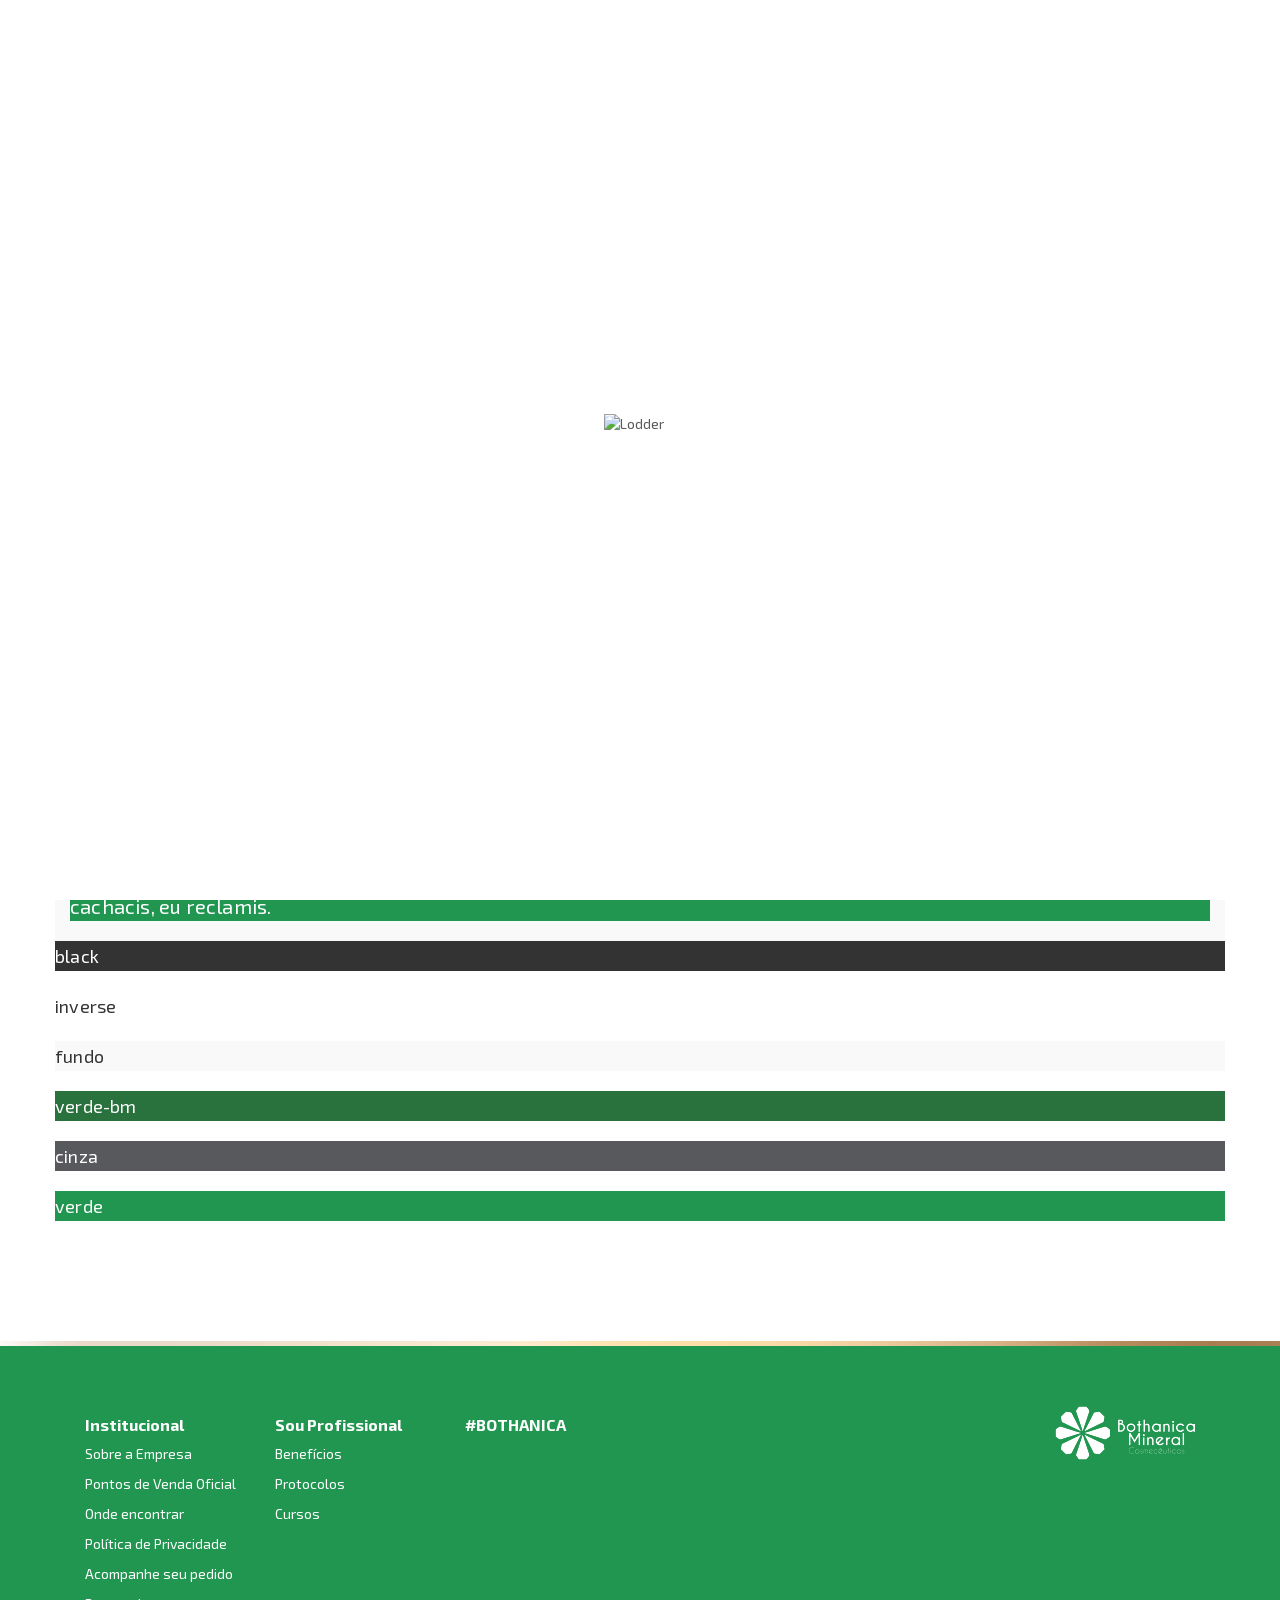
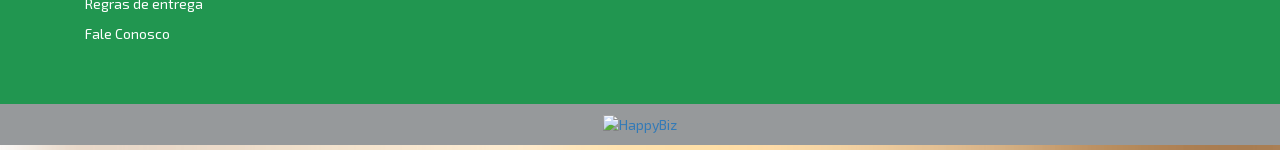
==== public/style-guide.html @ 7c01144f "alterações cientifico" ====
<!DOCTYPE html>
<html lang="pt">
  <head>
    <meta charset="UTF-8">
    <meta http-equiv="X-UA-Compatible" content="ie=edge">
    <meta name="viewport" content="width=device-width, initial-scale=1.0">
    <meta property="og:title" content="LEORT® É VIDA!">
    <meta property="og:description" content="Atua como um potente anti-inflamatório, antioxidante e varredor de radicais livres, toxinas e metais pesados, eliminando o ranço celular acumulado.">
    <meta property="og:image" content="http://leort.happybiz.com.br/img/leort-profissional.png">
    <meta property="twitter:title" content="LEORT® É VIDA!">
    <meta property="twitter:description" content="Atua como um potente anti-inflamatório, antioxidante e varredor de radicais livres, toxinas e metais pesados, eliminando o ranço celular acumulado.">
    <meta name="description" content="">
    <link rel="shortcut icon" href="https://s3-sa-east-1.amazonaws.com/happybiz-web/BOTHANICA+MINERAL/Icon/Icon+76.ico" type="image/x-icon">
    <link rel="apple-touch-icon" size="57x57" href="https://s3-sa-east-1.amazonaws.com/happybiz-web/BOTHANICA+MINERAL/Icon/Icon+57.png">
    <link rel="apple-touch-icon" sizes="114x114" href="https://s3-sa-east-1.amazonaws.com/happybiz-web/BOTHANICA+MINERAL/Icon/Icon+114.png">
    <link rel="apple-touch-icon" size="72x72" href="https://s3-sa-east-1.amazonaws.com/happybiz-web/BOTHANICA+MINERAL/Icon/Icon+72.png">
    <link rel="apple-touch-icon" size="120x120" href="https://s3-sa-east-1.amazonaws.com/happybiz-web/BOTHANICA+MINERAL/Icon/Icon+120.png">
    <link rel="apple-touch-icon" size="76x76" href="https://s3-sa-east-1.amazonaws.com/happybiz-web/BOTHANICA+MINERAL/Icon/Icon+76.png">
    <link rel="apple-touch-icon" size="152x152" href="https://s3-sa-east-1.amazonaws.com/happybiz-web/BOTHANICA+MINERAL/Icon/Icon+152.png">
    <title>Leort® é vida</title>
    <link rel="stylesheet" href="https://cdnjs.cloudflare.com/ajax/libs/slick-carousel/1.8.1/slick.min.css">
    <link rel="stylesheet" href="https://cdnjs.cloudflare.com/ajax/libs/slick-carousel/1.8.1/slick-theme.min.css">
    <link rel="stylesheet" href="css/plugins.css">
    <link rel="stylesheet" href="https://cdnjs.cloudflare.com/ajax/libs/slick-carousel/1.8.1/slick.min.css">
    <link rel="stylesheet" href="https://cdnjs.cloudflare.com/ajax/libs/slick-carousel/1.8.1/slick-theme.min.css">
    <link rel="stylesheet" href="css/style.css">
  </head>
  <body>
    <div id="loader"><img class="loader-img img-responsive" src="https://s3-sa-east-1.amazonaws.com/happybiz-web/BOTHANICA+MINERAL/Icon/Icon+72.png" alt="Lodder"></div>
    <div class="ir-topo" id="ir-topo" style="display:none;"><a class="goesTo" id="ir-topos" href="#c-banner"><img class="seta" src="https://s3-sa-east-1.amazonaws.com/happybiz-web/BOTHANICA+MINERAL/site/seta.png" alt=""></a></div>
    <!-- menu-nobile-->
    <div class="menu-mob-flutuante img-back-leort" id="menu-mob-flutuante" style="display:none; background-image:url(img/background-leort.png);">
      <ul class="display-menu-mob">
        <li> <a class="link-topo goesTo" href="#leort">LEORT®</a></li>
        <li> <a class="link-topo goesTo" href="#acoes">Ações</a></li>
        <li> <a class="link-topo goesTo" href="#depoimentos">depoimentos</a></li>
      </ul>
      <div class="fechar-menu"><img src="img/fechar.png" alt="Botão Fechar"></div>
    </div>
    <!-- Header navegação-->
    <header id="topo">
      <div class="container">
        <div class="row">
          <div class="logo-leort col-xs-6 col-xs-push-3 col-md-2 col-md-push-0"><a href="https://www.bothanicamineral.com.br/" target="_blank"><img src="img/logo-topo.png" alt="Logo Bothanica Mineral"></a></div>
          <div class="menu-leort col-xs-3 col-xs-pull-6 col-md-8 col-md-pull-0">
            <!-- Navegação para desk-->
            <nav class="visible-md visible-lg">
              <ul class="display-menu">
                <li> <a class="link-topo" href="https://www.bothanicamineral.com.br/">bothanica mineral®</a></li>
                <li> <a class="link-topo goesTo" href="#leort">LEORT®</a></li>
                <li> <a class="link-topo goesTo" href="#acoes">Ações</a></li>
                <li> <a class="link-topo goesTo" href="#depoimentos">depoimentos</a></li>
              </ul>
            </nav>
            <!-- Navegação para mob-->
            <nav class="visible-xs visible-sm">
              <div class="menu-mob"><span class="icon-bar"></span><span class="icon-bar"> </span><span class="icon-bar">                  </span></div>
            </nav>
          </div>
          <div class="rede-sociais col-xs-3 col-md-2"><a href="https://www.facebook.com/Bothanicamineral/" target="_blank"><img class="rede-sociais-face" src="img/icon-face.png" alt="Facebook"></a><a href="https://www.instagram.com/bothanicamineral/?hl=pt" target="_blank"><img class="rede-sociais-insta" src="img/icon-insta.png" alt="Facebook"></a></div>
        </div>
      </div>
      <div class="line-gold" id="menu-topo">
        <canvas class="absolute" id="brilho"></canvas>
      </div>
    </header>
    <section class="section" id="cursos">
      <div class="container">
        <div class="row">
          <div class="col-sm-12 bg-fundo">
            <h1 class="text-verde-bm bold">Mussum Ipsum</h1>
            <h2 class="text-cinza">Mussum Ipsum</h2>
            <h3 class="text-cinza">Mussum Ipsum</h3>
            <h4 class="text-cinza">Mussum Ipsum</h4>
            <h5 class="text-cinza">Mussum Ipsum</h5>
            <h6 class="text-cinza">Mussum Ipsum</h6>
            <p class="text-cinza font-extra-small">
              Mussum Ipsum, cacilds vidis litro abertis. Quem num gosta di mim que vai caçá sua turmis! Cevadis im ampola pa arma uma pindureta. Posuere libero varius. Nullam a nisl ut ante blandit hendrerit. Aenean sit amet nisi. Per aumento de cachacis, eu reclamis.</p>
            <p class="text-cinza font-small">
              Mussum Ipsum, cacilds vidis litro abertis. Quem num gosta di mim que vai caçá sua turmis! Cevadis im ampola pa arma uma pindureta. Posuere libero varius. Nullam a nisl ut ante blandit hendrerit. Aenean sit amet nisi. Per aumento de cachacis, eu reclamis.</p>
            <p class="text-cinza font-medium">
              Mussum Ipsum, cacilds vidis litro abertis. Quem num gosta di mim que vai caçá sua turmis! Cevadis im ampola pa arma uma pindureta. Posuere libero varius. Nullam a nisl ut ante blandit hendrerit. Aenean sit amet nisi. Per aumento de cachacis, eu reclamis.</p>
            <p class="text-cinza font-large">
              Mussum Ipsum, cacilds vidis litro abertis. Quem num gosta di mim que vai caçá sua turmis! Cevadis im ampola pa arma uma pindureta. Posuere libero varius. Nullam a nisl ut ante blandit hendrerit. Aenean sit amet nisi. Per aumento de cachacis, eu reclamis.</p>
            <p class="text-inverse font-extra-large bg-verde">
              Mussum Ipsum, cacilds vidis litro abertis. Quem num gosta di mim que vai caçá sua turmis! Cevadis im ampola pa arma uma pindureta. Posuere libero varius. Nullam a nisl ut ante blandit hendrerit. Aenean sit amet nisi. Per aumento de cachacis, eu reclamis.</p>
          </div>
          <div class="display-flex">
            <div class="flex-item bg-black">
              <p class="text-inverse">black</p>
            </div>
            <div class="flex-item bg-inverse">
              <p class="text-black">inverse</p>
            </div>
            <div class="flex-item bg-fundo">
              <p class="text-black">fundo</p>
            </div>
            <div class="flex-item bg-verde-bm">
              <p class="text-inverse">verde-bm</p>
            </div>
            <div class="flex-item bg-cinza">
              <p class="text-inverse">cinza</p>
            </div>
            <div class="flex-item bg-verde">
              <p class="text-inverse">verde</p>
            </div>
          </div>
        </div>
      </div>
    </section>
    <div class="line-gold grande">  </div>
    <footer class="bg-verde">
      <div class="container">
        <div class="col-sm-2">
          <h5 class="bold">Institucional</h5>
          <ul class="footer-texto">
            <li> <a href="http://www.bothanicamineral.com.br/sobre-a-empresa" target="_blank">Sobre a Empresa</a></li>
            <li> <a href="http://www.bothanicamineral.com.br/pontosdevendaoficial" target="_blank">Pontos de Venda Oficial</a></li>
            <li> <a href="http://www.bothanicamineral.com.br/onde-encontrar" target="_blank">Onde encontrar</a></li>
            <li> <a href="http://www.bothanicamineral.com.br/politica-privacidade" target="_blank">Política de Privacidade</a></li>
            <li> <a href="https://www.bothanicamineral.com.br/customer/account/login/" target="_blank">Acompanhe seu pedido</a></li>
            <li> <a href="http://www.bothanicamineral.com.br/regras-de-entrega" target="_blank">Regras de entrega</a></li>
            <li> <a href="http://www.bothanicamineral.com.br/atendimento-cliente" target="_blank">Fale Conosco</a></li>
          </ul>
        </div>
        <div class="col-sm-2">
          <h5 class="bold">Sou Profissional</h5>
          <ul class="footer-texto">
            <li> <a href="http://www.bothanicamineral.com.br/beneficios" target="_blank">Benefícios</a></li>
            <li> <a href="http://www.bothanicamineral.com.br/protocolos" target="_blank">Protocolos</a></li>
            <li> <a href="http://www.bothanicamineral.com.br/cursos-bothanica-mineral" target="_blank">Cursos</a></li>
          </ul>
        </div>
        <div class="col-sm-4">
          <h5 class="bold">#BOTHANICA</h5><script src="//lightwidget.com/widgets/lightwidget.js"></script><iframe src="//lightwidget.com/widgets/5713f93d83275f119d58bc5dec0b1cd0.html" scrolling="no" allowtransparency="true" class="lightwidget-widget" style="width: 100%; border: 0; overflow: hidden;"></iframe>
        </div>
        <div class="col-sm-4">
          <div class="footer-texto logo-footer"><a href="https://www.bothanicamineral.com.br/" target="_blank"><img src="img/logo-rodape.png" alt="" srcset=""></a></div>
        </div>
      </div>
      <div class="container-fluid logo-biz"><a href="http://www.happybiz.com.br/" target="_blank"><img class="logo-biz-img" src="https://s3-sa-east-1.amazonaws.com/happybiz-web/BOTHANICA+MINERAL/site/logo-biz.png" alt="HappyBiz"></a></div>
    </footer>
    <div class="line-gold grande">                      </div>
    <script src="https://ajax.googleapis.com/ajax/libs/jquery/1.12.4/jquery.min.js"></script>
    <script src="https://maxcdn.bootstrapcdn.com/bootstrap/3.3.7/js/bootstrap.min.js"></script>
    <script src="https://cdnjs.cloudflare.com/ajax/libs/slick-carousel/1.8.1/slick.min.js" type="text/javascript"></script>
    <script src="https://cdnjs.cloudflare.com/ajax/libs/slick-carousel/1.8.1/slick.min.js" type="text/javascript"></script>
    <script src="js/app.js"></script>
  </body>
</html>
---- public/css/style.css ----
@font-face {
  font-family: 'Exo 2';
  src: url("fonts/Exo2-Medium.woff2") format('woff2'), url("fonts/Exo2-Medium.woff") format('woff');
  font-weight: 500;
  font-style: normal;
}
@font-face {
  font-family: 'Exo 2';
  src: url("fonts/Exo2-Bold.woff2") format('woff2'), url("fonts/Exo2-Bold.woff") format('woff');
  font-weight: bold;
  font-style: normal;
}
@font-face {
  font-family: 'Exo 2';
  src: url("fonts/Exo2-Regular.woff2") format('woff2'), url("fonts/Exo2-Regular.woff") format('woff');
  font-weight: normal;
  font-style: normal;
}
*,
body,
h1,
h2,
h3,
h4,
h5,
h6,
html {
  font-family: 'Exo 2', sans-serif;
}
.relative {
  position: relative;
}
.absolute,
.bandeira {
  position: absolute;
}
.z-alto {
  z-index: 2;
}
.padding-zero,
.banners {
  padding: 0;
}
.back-cover,
.bg-imagem-tec,
.back-acoes {
  background-size: cover;
}
.back-contain,
.img-back-leort {
  background-size: contain;
}
.to-right {
  float: right;
}
.text-overflow {
  text-overflow: ellipsis;
  overflow: hidden;
  white-space: nowrap;
}
.display-Flex {
  display: -webkit-box;
  display: -ms-flexbox;
  display: flex;
  width: 100%;
  -webkit-box-pack: justify;
      -ms-flex-pack: justify;
          justify-content: space-between;
  margin-top: 40px;
  -ms-flex-wrap: wrap;
      flex-wrap: wrap;
}
.display-Flex .flex-item {
  padding: 40px;
  text-align: center;
  width: 30%;
}
.borda {
  border: 1px solid #c2c2c2;
  margin-bottom: 20px;
}
.icone-verde {
  margin-top: -100px;
}
@media screen and (max-width: 768px) {
  .display-Flex {
    margin-top: 40px;
  }
  .display-Flex .flex-item {
    width: 100%;
  }
  .display-Flex .flex-item:nth-child(2) {
    margin-top: 100px;
    margin-bottom: 100px;
  }
}
p,
.font-style,
#acoes ul li,
.font-extra-small,
.font-small,
.font-medium,
.font-large,
.font-extra-large {
  letter-spacing: 0.02rem;
  margin-bottom: 2rem;
  font-size: 22px;
  line-height: 30px;
  font-size: 18px;
}
#acoes ul {
  list-style: none;
  padding: 0;
  margin: 0;
}
#acoes ul li {
  margin-bottom: 0;
  padding-left: 4em;
  text-indent: -1.2em;
}
#acoes ul li::before {
  content: "• ";
  font-size: 28px;
  color: #29713d;
}
@media screen and (max-width: 768px) {
  #acoes ul li {
    padding-left: 1em;
  }
}
.uppercase {
  text-transform: uppercase;
}
.light,
footer p {
  font-weight: 100;
}
.bold {
  font-weight: bold;
}
.capitular:first-letter {
  font-size: 30px;
  float: left;
  margin-right: 5px;
  font-weight: bold;
}
h1 {
  font-size: 5.2rem;
}
@media screen and (max-width: 768px) {
  h1 {
    font-size: 4.680000000000001rem;
    text-align: left;
  }
}
@media screen and (max-width: 576px) {
  h1 {
    font-size: 3.64rem;
    text-align: center;
  }
}
h2 {
  font-size: 4.4rem;
}
@media screen and (max-width: 768px) {
  h2 {
    font-size: 3.96rem;
    text-align: left;
  }
}
@media screen and (max-width: 576px) {
  h2 {
    font-size: 3.08rem;
    text-align: center;
  }
}
h3 {
  font-size: 3rem;
}
@media screen and (max-width: 768px) {
  h3 {
    font-size: 2.7rem;
    text-align: left;
  }
}
@media screen and (max-width: 576px) {
  h3 {
    font-size: 2.1rem;
    text-align: center;
  }
}
h4 {
  font-size: 2.5rem;
}
@media screen and (max-width: 768px) {
  h4 {
    font-size: 2.25rem;
    text-align: left;
  }
}
@media screen and (max-width: 576px) {
  h4 {
    font-size: 1.75rem;
    text-align: center;
  }
}
h5 {
  font-size: 1.6rem;
}
@media screen and (max-width: 768px) {
  h5 {
    font-size: 1.44rem;
    text-align: left;
  }
}
@media screen and (max-width: 576px) {
  h5 {
    font-size: 1.12rem;
    text-align: center;
  }
}
h6 {
  font-size: 1.4rem;
}
@media screen and (max-width: 768px) {
  h6 {
    font-size: 1.26rem;
    text-align: left;
  }
}
@media screen and (max-width: 576px) {
  h6 {
    font-size: 0.98rem;
    text-align: center;
  }
}
.font-extra-small {
  font-size: 9px;
}
.font-small {
  font-size: 12px;
}
.font-medium {
  font-size: 18px;
}
.font-large {
  font-size: 25px;
}
.font-extra-large {
  font-size: 20px;
}
.bg-black {
  background-color: #333;
}
.bg-text {
  background-color: 'black';
}
.bg-inverse {
  background-color: #fff;
}
.bg-fundo {
  background-color: #f9f9f9;
}
.bg-verde-bm {
  background-color: #29713d;
}
.bg-cinza {
  background-color: #58595c;
}
.bg-verde {
  background-color: #219650;
}
.bg-light-gray {
  background-color: #f9f9f9;
}
.text-black {
  color: #333;
}
.text-text {
  color: 'black';
}
.text-inverse,
footer {
  color: #fff;
}
.text-fundo {
  color: #f9f9f9;
}
.text-verde-bm {
  color: #29713d;
}
.text-cinza {
  color: #58595c;
}
.text-verde {
  color: #219650;
}
.text-light-gray {
  color: #f9f9f9;
}
body {
  font: 100%;
  font-family: 'Titillium Web', sans-serif;
  color: #58595c;
  overflow-x: hidden;
}
blockquote {
  border-left: 5px solid;
}
.flex {
  display: -webkit-box;
  display: -ms-flexbox;
  display: flex;
  -ms-flex-wrap: wrap;
      flex-wrap: wrap;
}
.flex > * {
  -webkit-box-flex: 1;
      -ms-flex-positive: 1;
          flex-grow: 1;
}
input,
select,
textarea,
input.form-control,
select.form-control,
textarea.form-control {
  border-radius: 0px;
  border: 1px solid transparent;
  color: #333;
  text-align: center;
  background-color: #f8f8f8;
}
input:focus,
select:focus,
textarea:focus,
input.form-control:focus,
select.form-control:focus,
textarea.form-control:focus {
  border: 2px solid;
}
input[disabled],
select[disabled],
textarea[disabled],
input.form-control[disabled],
select.form-control[disabled],
textarea.form-control[disabled] {
  border: 2px solid #a9a9a9;
}
input.is-error,
select.is-error,
textarea.is-error {
  border: 2px solid #de4040;
  color: #333;
}
input.is-valid,
select.is-valid,
textarea.is-valid {
  border: 2px solid;
  color: #333;
}
input[type="file"] {
  border: 0;
}
select,
select.form-control {
/* styling */
  display: inline-block;
  line-height: 1.5em;
  padding: 0.5em 3.5em 0.5em 1em;
/* reset */
  margin: 0;
  box-sizing: border-box;
  -webkit-appearance: none;
  -moz-appearance: none;
}
.input-lg-register {
  font-size: 14px;
  height: 53px;
}
select,
select.form-control {
  background-image: url("http://www.pngmart.com/files/3/Down-Arrow-PNG-Clipart.png");
  background-position: calc(100% - 20px) 1em;
  background-size: 15px;
  background-repeat: no-repeat;
}
select ::-webkit-input-placeholder,
select.form-control ::-webkit-input-placeholder {
/* Chrome/Opera/Safari */
  color: #000;
}
select ::-moz-placeholder,
select.form-control ::-moz-placeholder {
/* Firefox 19+ */
  color: #000;
}
select :-ms-input-placeholder,
select.form-control :-ms-input-placeholder {
/* IE 10+ */
  color: #000;
}
select :-moz-placeholder,
select.form-control :-moz-placeholder {
/* Firefox 18- */
  color: #000;
}
button {
  border-radius: 0;
  border: 0;
}
.btn {
  border-radius: 0px;
  padding: 10px 40px;
}
.btn border 1px solid $colors['oceano'],
.btn color: $colors['oceano'],
.btn background-color:$btn-bg,
.btn transition color 1s,
.btn box-shadow 1s,
.btn:hover {
  background-color: transparent;
  color: ;
  box-shadow: 2px 0px 8px #f9f9f9;
}
.btn:focus {
  background-color: ;
  color: ;
}
.btn:active {
  background-color: transparent;
  color: ;
}
.btn-default {
  background-color: transparent;
  color: ;
  border: 1px solid;
}
.btn-default:hover {
  background-color: transparent;
  color: ;
  border: 1px solid;
}
.btn-danger,
.btn-success,
.btn-warning {
  border-radius: 0px;
  padding: 10px 40px;
  color: ;
}
.btn-danger {
  background-color: #c10500;
}
.btn-danger:hover {
  background-color: #cc0500;
}
.btn-success {
  background-color: #5cb85c;
}
.btn-success:hover {
  background-color: #3e8e3e;
}
.btn-warning {
  background-color: #f0ad4e;
}
.btn-warning:hover {
  background-color: #bc7510;
}
.pd-20 {
  padding: 20px;
}
@media screen and (max-width: 768px) {
  .pd-20 {
    padding: 10px;
  }
}
@media screen and (max-width: 576px) {
  .pd-20 {
    padding: 6px;
  }
}
.pd-40 {
  padding: 40px;
}
@media screen and (max-width: 768px) {
  .pd-40 {
    padding: 20px;
  }
}
@media screen and (max-width: 576px) {
  .pd-40 {
    padding: 13px;
  }
}
.pd-60 {
  padding: 60px;
}
@media screen and (max-width: 768px) {
  .pd-60 {
    padding: 30px;
  }
}
@media screen and (max-width: 576px) {
  .pd-60 {
    padding: 20px;
  }
}
.pd-80 {
  padding: 80px;
}
@media screen and (max-width: 768px) {
  .pd-80 {
    padding: 40px;
  }
}
@media screen and (max-width: 576px) {
  .pd-80 {
    padding: 26px;
  }
}
.pd-20-top {
  padding-top: 20px;
}
@media screen and (max-width: 768px) {
  .pd-20-top {
    padding-top: 10px;
  }
}
@media screen and (max-width: 576px) {
  .pd-20-top {
    padding-top: 6px;
  }
}
.pd-40-top {
  padding-top: 40px;
}
@media screen and (max-width: 768px) {
  .pd-40-top {
    padding-top: 20px;
  }
}
@media screen and (max-width: 576px) {
  .pd-40-top {
    padding-top: 13px;
  }
}
.pd-60-top {
  padding-top: 60px;
}
@media screen and (max-width: 768px) {
  .pd-60-top {
    padding-top: 30px;
  }
}
@media screen and (max-width: 576px) {
  .pd-60-top {
    padding-top: 20px;
  }
}
.pd-80-top {
  padding-top: 80px;
}
@media screen and (max-width: 768px) {
  .pd-80-top {
    padding-top: 40px;
  }
}
@media screen and (max-width: 576px) {
  .pd-80-top {
    padding-top: 26px;
  }
}
.pd-20-bottom {
  padding-bottom: 20px;
}
@media screen and (max-width: 768px) {
  .pd-20-bottom {
    padding-bottom: 10px;
  }
}
@media screen and (max-width: 576px) {
  .pd-20-bottom {
    padding-bottom: 6px;
  }
}
.pd-40-bottom {
  padding-bottom: 40px;
}
@media screen and (max-width: 768px) {
  .pd-40-bottom {
    padding-bottom: 20px;
  }
}
@media screen and (max-width: 576px) {
  .pd-40-bottom {
    padding-bottom: 13px;
  }
}
.pd-60-bottom {
  padding-bottom: 60px;
}
@media screen and (max-width: 768px) {
  .pd-60-bottom {
    padding-bottom: 30px;
  }
}
@media screen and (max-width: 576px) {
  .pd-60-bottom {
    padding-bottom: 20px;
  }
}
.pd-80-bottom {
  padding-bottom: 80px;
}
@media screen and (max-width: 768px) {
  .pd-80-bottom {
    padding-bottom: 40px;
  }
}
@media screen and (max-width: 576px) {
  .pd-80-bottom {
    padding-bottom: 26px;
  }
}
.pd-20-right {
  padding-right: 20px;
}
@media screen and (max-width: 768px) {
  .pd-20-right {
    padding-right: 10px;
  }
}
@media screen and (max-width: 576px) {
  .pd-20-right {
    padding-right: 6px;
  }
}
.pd-40-right {
  padding-right: 40px;
}
@media screen and (max-width: 768px) {
  .pd-40-right {
    padding-right: 20px;
  }
}
@media screen and (max-width: 576px) {
  .pd-40-right {
    padding-right: 13px;
  }
}
.pd-60-right {
  padding-right: 60px;
}
@media screen and (max-width: 768px) {
  .pd-60-right {
    padding-right: 30px;
  }
}
@media screen and (max-width: 576px) {
  .pd-60-right {
    padding-right: 20px;
  }
}
.pd-80-right {
  padding-right: 80px;
}
@media screen and (max-width: 768px) {
  .pd-80-right {
    padding-right: 40px;
  }
}
@media screen and (max-width: 576px) {
  .pd-80-right {
    padding-right: 26px;
  }
}
.pd-20-left {
  padding-left: 20px;
}
@media screen and (max-width: 768px) {
  .pd-20-left {
    padding-left: 10px;
  }
}
@media screen and (max-width: 576px) {
  .pd-20-left {
    padding-left: 6px;
  }
}
.pd-40-left {
  padding-left: 40px;
}
@media screen and (max-width: 768px) {
  .pd-40-left {
    padding-left: 20px;
  }
}
@media screen and (max-width: 576px) {
  .pd-40-left {
    padding-left: 13px;
  }
}
.pd-60-left {
  padding-left: 60px;
}
@media screen and (max-width: 768px) {
  .pd-60-left {
    padding-left: 30px;
  }
}
@media screen and (max-width: 576px) {
  .pd-60-left {
    padding-left: 20px;
  }
}
.pd-80-left {
  padding-left: 80px;
}
@media screen and (max-width: 768px) {
  .pd-80-left {
    padding-left: 40px;
  }
}
@media screen and (max-width: 576px) {
  .pd-80-left {
    padding-left: 26px;
  }
}
.mg-20 {
  margin: 20px;
}
@media screen and (max-width: 728px) {
  .mg-20 {
    margin: 10px;
  }
}
.mg-40 {
  margin: 40px;
}
@media screen and (max-width: 728px) {
  .mg-40 {
    margin: 20px;
  }
}
.mg-60 {
  margin: 60px;
}
@media screen and (max-width: 728px) {
  .mg-60 {
    margin: 30px;
  }
}
.mg-80 {
  margin: 80px;
}
@media screen and (max-width: 728px) {
  .mg-80 {
    margin: 40px;
  }
}
.mg-20-top {
  margin-top: 20px;
}
@media screen and (max-width: 768px) {
  .mg-20-top {
    margin-top: 10px;
  }
}
@media screen and (max-width: 576px) {
  .mg-20-top {
    margin-top: 6px;
  }
}
.mg-40-top {
  margin-top: 40px;
}
@media screen and (max-width: 768px) {
  .mg-40-top {
    margin-top: 20px;
  }
}
@media screen and (max-width: 576px) {
  .mg-40-top {
    margin-top: 13px;
  }
}
.mg-60-top {
  margin-top: 60px;
}
@media screen and (max-width: 768px) {
  .mg-60-top {
    margin-top: 30px;
  }
}
@media screen and (max-width: 576px) {
  .mg-60-top {
    margin-top: 20px;
  }
}
.mg-80-top {
  margin-top: 80px;
}
@media screen and (max-width: 768px) {
  .mg-80-top {
    margin-top: 40px;
  }
}
@media screen and (max-width: 576px) {
  .mg-80-top {
    margin-top: 26px;
  }
}
.mg-20-bottom {
  margin-bottom: 20px;
}
@media screen and (max-width: 768px) {
  .mg-20-bottom {
    margin-bottom: 10px;
  }
}
@media screen and (max-width: 576px) {
  .mg-20-bottom {
    margin-bottom: 6px;
  }
}
.mg-40-bottom {
  margin-bottom: 40px;
}
@media screen and (max-width: 768px) {
  .mg-40-bottom {
    margin-bottom: 20px;
  }
}
@media screen and (max-width: 576px) {
  .mg-40-bottom {
    margin-bottom: 13px;
  }
}
.mg-60-bottom {
  margin-bottom: 60px;
}
@media screen and (max-width: 768px) {
  .mg-60-bottom {
    margin-bottom: 30px;
  }
}
@media screen and (max-width: 576px) {
  .mg-60-bottom {
    margin-bottom: 20px;
  }
}
.mg-80-bottom {
  margin-bottom: 80px;
}
@media screen and (max-width: 768px) {
  .mg-80-bottom {
    margin-bottom: 40px;
  }
}
@media screen and (max-width: 576px) {
  .mg-80-bottom {
    margin-bottom: 26px;
  }
}
.mg-20-right {
  margin-right: 20px;
}
@media screen and (max-width: 768px) {
  .mg-20-right {
    margin-right: 10px;
  }
}
@media screen and (max-width: 576px) {
  .mg-20-right {
    margin-right: 6px;
  }
}
.mg-40-right {
  margin-right: 40px;
}
@media screen and (max-width: 768px) {
  .mg-40-right {
    margin-right: 20px;
  }
}
@media screen and (max-width: 576px) {
  .mg-40-right {
    margin-right: 13px;
  }
}
.mg-60-right {
  margin-right: 60px;
}
@media screen and (max-width: 768px) {
  .mg-60-right {
    margin-right: 30px;
  }
}
@media screen and (max-width: 576px) {
  .mg-60-right {
    margin-right: 20px;
  }
}
.mg-80-right {
  margin-right: 80px;
}
@media screen and (max-width: 768px) {
  .mg-80-right {
    margin-right: 40px;
  }
}
@media screen and (max-width: 576px) {
  .mg-80-right {
    margin-right: 26px;
  }
}
.mg-20-left {
  margin-left: 20px;
}
@media screen and (max-width: 768px) {
  .mg-20-left {
    margin-left: 10px;
  }
}
@media screen and (max-width: 576px) {
  .mg-20-left {
    margin-left: 6px;
  }
}
.mg-40-left {
  margin-left: 40px;
}
@media screen and (max-width: 768px) {
  .mg-40-left {
    margin-left: 20px;
  }
}
@media screen and (max-width: 576px) {
  .mg-40-left {
    margin-left: 13px;
  }
}
.mg-60-left {
  margin-left: 60px;
}
@media screen and (max-width: 768px) {
  .mg-60-left {
    margin-left: 30px;
  }
}
@media screen and (max-width: 576px) {
  .mg-60-left {
    margin-left: 20px;
  }
}
.mg-80-left {
  margin-left: 80px;
}
@media screen and (max-width: 768px) {
  .mg-80-left {
    margin-left: 40px;
  }
}
@media screen and (max-width: 576px) {
  .mg-80-left {
    margin-left: 26px;
  }
}
header {
  height: auto;
  background-image: url("../img/back-topo.jpg");
  background-repeat: repeat-x;
  padding-top: 30px;
}
header .container {
  padding-bottom: 30px;
}
header .rede-sociais {
  text-align: left;
}
.logo-leort {
  text-align: left;
}
.logo-container {
  padding: 15px 0;
}
.rede-sociais-face {
  padding-right: 10px;
}
@media screen and (max-width: 768px) {
  header {
    height: auto;
    background-image: url("../img/back-topo.jpg");
    background-repeat: repeat-x;
    padding-top: 15px;
  }
  header .container {
    padding-bottom: 15px;
  }
  header .rede-sociais {
    text-align: right;
  }
  .logo-leort {
    text-align: center;
  }
  .rede-sociais-face {
    padding-right: 4px;
  }
}
@media screen and (max-width: 576px) {
  .rede-sociais-insta,
  .rede-sociais-face {
    margin: auto;
    max-width: 30px;
    display: block;
  }
  .rede-sociais-face {
    margin-top: -10px;
  }
}
.img-back-leort {
  background-image: url("../img/background-topo.png");
  background-repeat: no-repeat;
  background-position: center center;
}
.list-acoes {
  margin-top: 40px;
}
.bg-imagem-tec {
  background-image: url("../img/background-meio.png");
  background-position: center;
  background-repeat: no-repeat;
  background-size: cover;
}
.back-acoes {
  background-image: url("../img/background-moleculas.png");
  background-repeat: no-repeat;
  background-position: center center;
}
#c-banner {
  padding-top: 80px;
  z-index: 999;
  position: relative;
}
.caixa-leort {
  position: absolute;
  z-index: 3;
  margin-left: -230px;
}
.icon-acoes {
  max-width: 50px;
  margin-right: 10px;
}
.bandeira {
  bottom: -30px;
  left: 0;
  z-index: 9999;
}
.section {
  padding: 100px 0;
}
.leort-desc {
  box-shadow: 0px 4px 1px #f9f9f9;
}
.marca-desc {
  margin-top: 10px;
  margin-bottom: 30px;
}
.text-leort {
  margin-top: 130px;
}
.seta-left,
.seta-right {
  position: absolute;
  top: 50%;
  cursor: pointer;
  z-index: 99;
}
.seta-left {
  left: -70px;
}
.seta-right {
  right: -70px;
}
.line-gold {
  width: 100%;
  height: 1px;
  background-image: url("../img/linha-dourada.png");
}
.line-small,
.line-h3 {
  background-image: url("../img/linha-dourada.png");
  background-position: center center;
  background-size: contain;
  height: 2px;
}
.line-h3 {
  max-width: 450px;
  height: 3px;
}
.line-width {
  max-width: 150px;
  margin: auto;
  height: 2px;
  background-image: url("../img/linha-dourada.png");
  background-position: center center;
  background-size: contain;
}
.line-width-big {
  width: 400px;
  height: 2px;
  background-image: url("../img/linha-dourada.png");
}
.arrowsPlace {
  width: 120px;
  height: 40px;
  position: relative;
  right: 0;
  float: right;
}
#leort {
  margin-top: 100px;
}
#leort .unico {
  font-size: 40px;
}
#acoes {
  padding-top: 80px;
  padding-bottom: 80px;
}
.pos-fixed {
  position: fixed;
  z-index: 99999;
  width: 100%;
}
.leort-image-text {
  padding-top: 180px;
  padding-left: 30px;
}
.leort-image-text .segredo {
  padding-top: 40px;
}
.marca {
  font-weight: 500;
  color: #29713d;
}
.marca .text-banner-2 p {
  line-height: 1;
  text-align: center;
}
.marca .text-banner-2 img {
  margin: auto;
  margin-top: 20px;
}
.text-banner-2 {
  margin-top: 25px;
  padding-left: 25px;
}
.text-banner-2 h5 {
  line-height: 0.7;
}
.text-banner-2 h5 span {
  font-size: 30px;
  font-weight: light;
}
.text-banner-2 img {
  margin-top: 20px;
}
.cursos-todos {
  padding: 30px 5px;
}
.bottom-line {
  z-index: 9;
  position: relative;
  margin-top: -40px;
}
.texto-banner-1 {
  font-size: 30px;
  line-height: 1.2;
}
@media screen and (max-width: 992px) {
  .leort-image-text {
    padding-top: 20px;
    padding-bottom: 0;
  }
  .text-leort {
    margin-top: 0px;
  }
  .bandeira {
    max-width: 550px;
    bottom: 0;
    left: -70px;
  }
  .seta-left {
    left: -10px;
  }
  .seta-right {
    right: -10px;
  }
}
@media screen and (max-width: 768px) {
  .bandeira {
    bottom: -20px;
    max-width: 450px;
    left: -150px;
  }
  footer .container div {
    margin-top: 20px;
  }
  .text-banner-2 {
    text-align: center;
  }
  .text-banner-2 p {
    line-height: 1;
    text-align: center;
  }
  .text-banner-2 img {
    margin: auto;
    margin-top: 20px;
  }
  .section {
    padding: 50px 0;
    padding-bottom: 80px;
  }
  .leort-image-text {
    padding-top: 60px;
    padding-bottom: 60px;
  }
  #leort {
    margin-top: 50px;
    margin-bottom: 0;
  }
  #acoes {
    margin-top: 0px;
    padding-top: 40px;
    padding-bottom: 50px;
  }
  .img-back-leort {
    text-align: center;
  }
  img.leort-banner1 {
    margin: auto;
  }
  #c-banner {
    padding-top: 20px;
  }
  .text-leort {
    margin-top: 20px;
  }
  .leort-banner1 {
    margin: 0 0 0 0;
  }
  .img-back-leort img {
    max-width: 280px;
  }
  .seta-left {
    left: 0;
  }
  .seta-right {
    right: 0;
  }
}
@media screen and (max-width: 576px) {
  .leort-desc {
    margin-top: 40px;
  }
  .item-c h1,
  .item-c p {
    text-align: center;
  }
  .item-c p {
    font-size: 18px;
    line-height: 1.2;
    margin-bottom: 10px;
  }
  .item-c p img {
    margin: auto;
  }
  .item-c .text-banner img {
    margin: auto;
  }
}
@media screen and (max-width: 390px) {
  .bandeira {
    bottom: -20px;
    max-width: 420px;
    left: -120px;
  }
}
.ir-topo {
  width: 50px;
  height: 50px;
  background-color: #fff;
  position: fixed;
  bottom: 10px;
  right: 10px;
  z-index: 999;
  box-shadow: 2px 2px 1px #d3d3d3;
}
.seta {
  padding-top: 5px;
  padding-left: 3px;
  -webkit-animation: piscar 2s infinite;
          animation: piscar 2s infinite;
}
footer {
  padding: 60px 0 0px 0px;
}
.logo-biz {
  background-color: #96999b;
  width: 100%;
  padding: 10px 0;
  margin-top: 50px;
  text-align: center;
}
.logo-biz-img {
  margin: auto;
}
.grande {
  height: 5px;
}
footer .logo-footer {
  text-align: right;
}
.footer-texto {
  list-style: none;
  margin-left: -40px;
}
.footer-texto li {
  margin-bottom: 10px;
}
.footer-texto li a {
  color: #fff;
}
@media screen and (max-width: 992px) {
  .text-banner-2 {
    line-height: 0.2;
  }
}
@media screen and (max-width: 768px) {
  .footer-texto {
    text-align: center;
    margin-top: 20px;
  }
  .footer-texto img {
    margin: auto;
  }
  footer {
    padding: 60px 0 30px 0px;
  }
  footer .logo-footer {
    text-align: center;
  }
  footer .copyright {
    text-align: center;
  }
  footer .copyright img {
    margin: 0 auto;
  }
  footer .rede-sociais {
    text-align: center;
    margin: 30px 0;
  }
  footer .contato {
    text-align: center;
  }
}
@media screen and (max-width: 576px) {
  footer {
    padding: 60px 0 0 0px;
  }
  footer .copyright,
  footer .rede-sociais,
  footer .contato,
  footer p {
    font-size: 12px;
  }
}
.fechar-menu {
  position: absolute;
  right: 10px;
  top: 10px;
  cursor: pointer;
}
.fechar-menu img {
  max-width: 40px;
}
.menu-mob-flutuante {
  display: -webkit-box;
  display: -ms-flexbox;
  display: flex;
  width: 100%;
  height: 100%;
  position: fixed;
  z-index: 999999999;
  top: 0;
  left: 0;
  -webkit-box-pack: center;
      -ms-flex-pack: center;
          justify-content: center;
  background-color: rgba(255,255,255,0.9);
}
.display-menu-mob {
  -webkit-box-orient: vertical;
  -webkit-box-direction: normal;
      -ms-flex-direction: column;
          flex-direction: column;
  display: -webkit-box;
  display: -ms-flexbox;
  display: flex;
  -ms-flex-item-align: center;
      align-self: center;
  -webkit-box-pack: end;
      -ms-flex-pack: end;
          justify-content: flex-end;
  padding: 0;
}
.display-menu-mob li {
  list-style: none;
  text-align: center;
  font-size: 20px;
  text-transform: uppercase;
  margin-top: 10px;
}
.display-menu-mob li a {
  text-decoration: none;
  color: #58595c;
  transition: 0.3s;
}
.display-menu-mob li a:hover {
  color: #29713d;
  font-weight: bold;
}
.display-menu-mob li a.ativo {
  color: #29713d;
  font-weight: bold;
}
.display-menu {
  display: -webkit-box;
  display: -ms-flexbox;
  display: flex;
  -webkit-box-pack: end;
      -ms-flex-pack: end;
          justify-content: flex-end;
}
.display-menu li {
  list-style: none;
  text-transform: uppercase;
  margin-right: 50px;
  padding-top: 8px;
}
.display-menu li a {
  text-decoration: none;
  color: #58595c;
  transition: 0.3s;
}
.display-menu li a:hover {
  color: #29713d;
  font-weight: bold;
}
.display-menu li a.ativo {
  color: #29713d;
  font-weight: bold;
}
.menu-mob {
  cursor: pointer;
}
.menu-mob span.icon-bar {
  margin-top: 4px;
  width: 30px;
  height: 4px;
  display: block;
  border-radius: 3px;
  background-color: #219650;
}
@-webkit-keyframes rotacao {
  from {
    -webkit-transform: rotate(7deg);
            transform: rotate(7deg);
  }
  to {
    -webkit-transform: rotate(360deg);
            transform: rotate(360deg);
  }
}
@keyframes rotacao {
  from {
    -webkit-transform: rotate(7deg);
            transform: rotate(7deg);
  }
  to {
    -webkit-transform: rotate(360deg);
            transform: rotate(360deg);
  }
}
@-webkit-keyframes piscar {
  from {
    opacity: 1;
  }
  to {
    opacity: 0.3;
  }
}
@keyframes piscar {
  from {
    opacity: 1;
  }
  to {
    opacity: 0.3;
  }
}
#loader {
  display: -webkit-box;
  display: -ms-flexbox;
  display: flex;
  width: 100%;
  height: 100%;
  z-index: 99999999;
  position: fixed;
  background-color: #fff;
  -webkit-box-pack: center;
      -ms-flex-pack: center;
          justify-content: center;
}
#loader .loader-img {
  width: 72px;
  height: 72px;
  -ms-flex-item-align: center;
      -ms-grid-row-align: center;
      align-self: center;
  -webkit-animation: rotacao 2.5s infinite;
          animation: rotacao 2.5s infinite;
}
@supports (-ms-ime-align: auto) {
  .div-curso-back {
    height: 250px;
  }
}

/*# sourceMappingURL=maps/style.css.map */
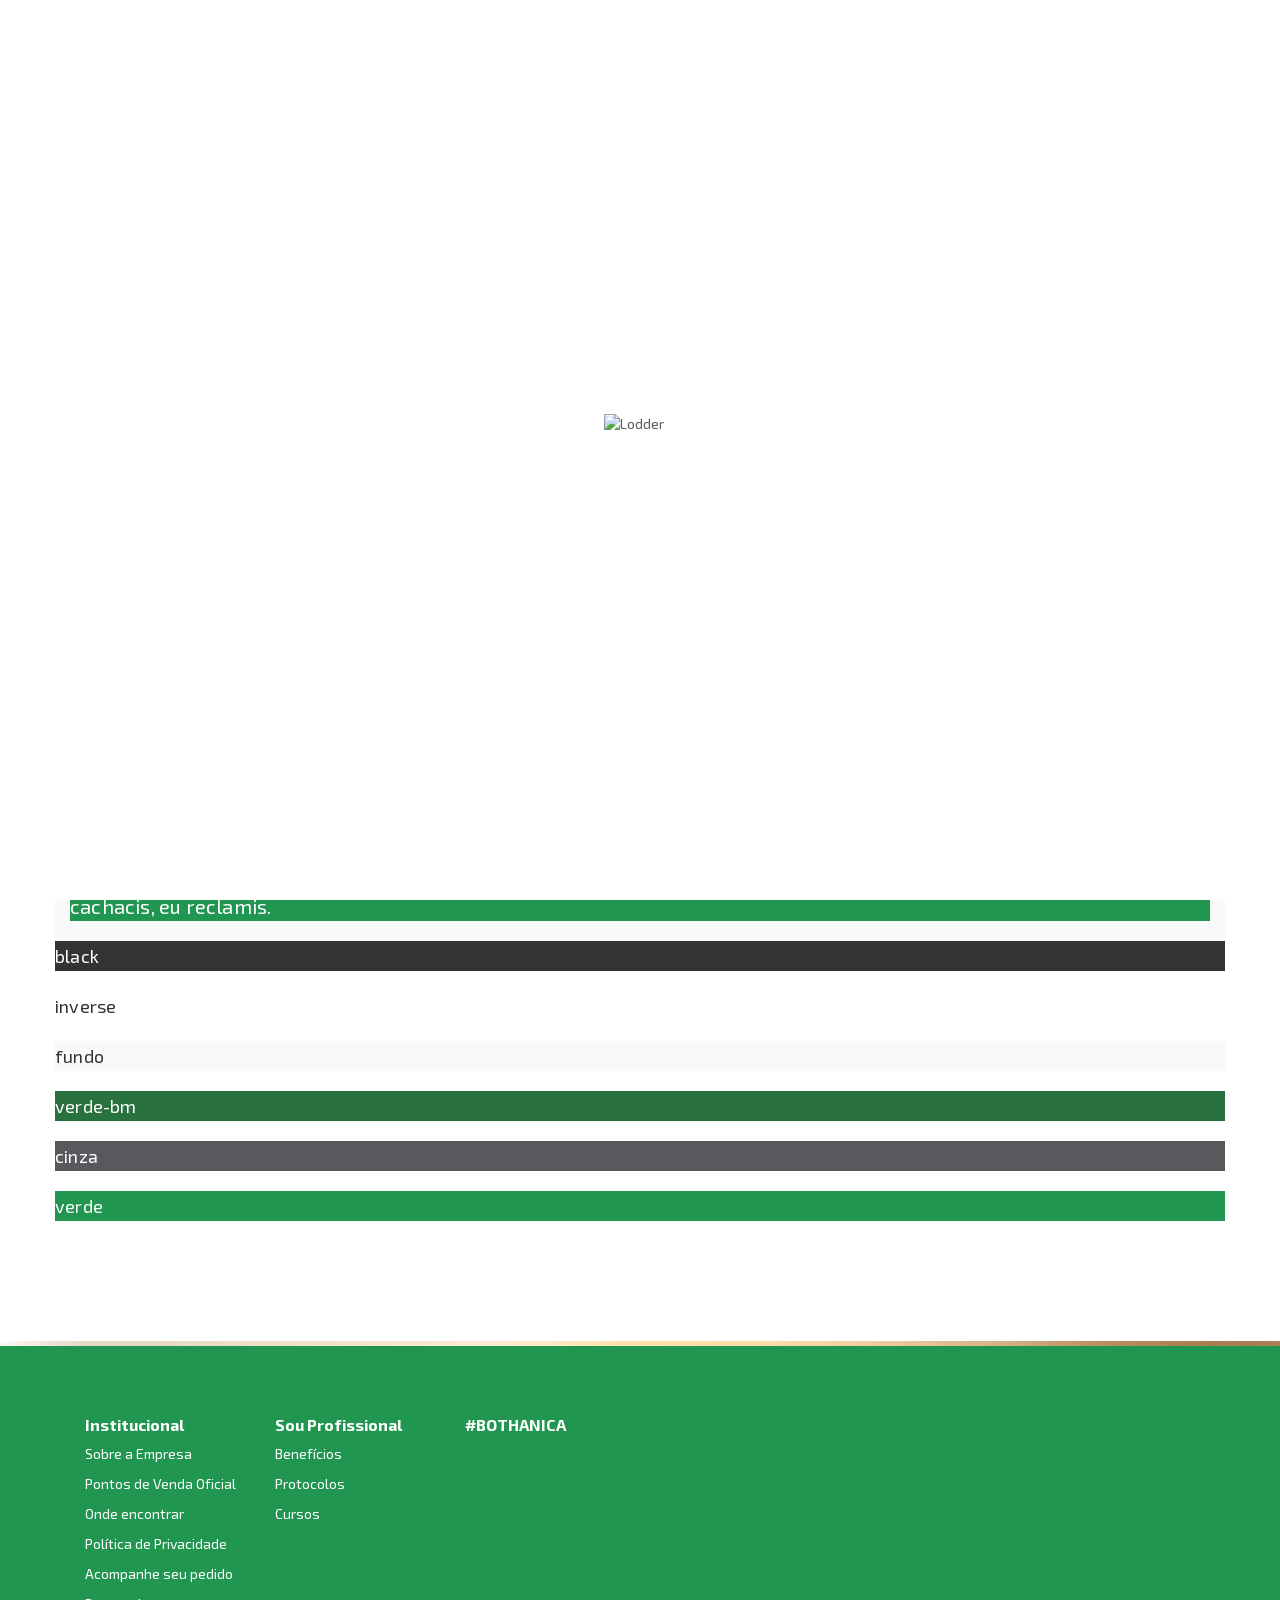
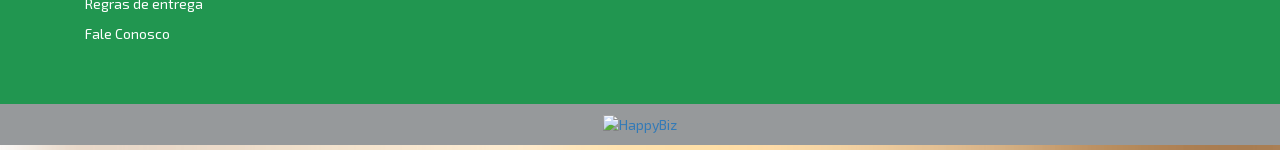
==== commit 976c37b8: "alteração do Logo" ====
--- a/public/style-guide.html
+++ b/public/style-guide.html
@@ -6,10 +6,11 @@
     <meta name="viewport" content="width=device-width, initial-scale=1.0">
     <meta property="og:title" content="LEORT® É VIDA!">
     <meta property="og:description" content="Atua como um potente anti-inflamatório, antioxidante e varredor de radicais livres, toxinas e metais pesados, eliminando o ranço celular acumulado.">
-    <meta property="og:image" content="http://leort.happybiz.com.br/img/leort-profissional.png">
+    <meta property="og:image" content="https://s3-sa-east-1.amazonaws.com/happybiz-web/BOTHANICA+MINERAL/banner.jpg">
     <meta property="twitter:title" content="LEORT® É VIDA!">
     <meta property="twitter:description" content="Atua como um potente anti-inflamatório, antioxidante e varredor de radicais livres, toxinas e metais pesados, eliminando o ranço celular acumulado.">
-    <meta name="description" content="">
+    <meta name="description" content="Atua como um potente anti-inflamatório, antioxidante e varredor de radicais livres, toxinas e metais pesados, eliminando o ranço celular acumulado.">
+    <meta name="theme-color" content="#eff0ea">
     <link rel="shortcut icon" href="https://s3-sa-east-1.amazonaws.com/happybiz-web/BOTHANICA+MINERAL/Icon/Icon+76.ico" type="image/x-icon">
     <link rel="apple-touch-icon" size="57x57" href="https://s3-sa-east-1.amazonaws.com/happybiz-web/BOTHANICA+MINERAL/Icon/Icon+57.png">
     <link rel="apple-touch-icon" sizes="114x114" href="https://s3-sa-east-1.amazonaws.com/happybiz-web/BOTHANICA+MINERAL/Icon/Icon+114.png">
@@ -17,7 +18,7 @@
     <link rel="apple-touch-icon" size="120x120" href="https://s3-sa-east-1.amazonaws.com/happybiz-web/BOTHANICA+MINERAL/Icon/Icon+120.png">
     <link rel="apple-touch-icon" size="76x76" href="https://s3-sa-east-1.amazonaws.com/happybiz-web/BOTHANICA+MINERAL/Icon/Icon+76.png">
     <link rel="apple-touch-icon" size="152x152" href="https://s3-sa-east-1.amazonaws.com/happybiz-web/BOTHANICA+MINERAL/Icon/Icon+152.png">
-    <title>Leort® é vida</title>
+    <title>LEORT® é vida</title>
     <link rel="stylesheet" href="https://cdnjs.cloudflare.com/ajax/libs/slick-carousel/1.8.1/slick.min.css">
     <link rel="stylesheet" href="https://cdnjs.cloudflare.com/ajax/libs/slick-carousel/1.8.1/slick-theme.min.css">
     <link rel="stylesheet" href="css/plugins.css">
@@ -34,6 +35,7 @@
         <li> <a class="link-topo goesTo" href="#leort">LEORT®</a></li>
         <li> <a class="link-topo goesTo" href="#acoes">Ações</a></li>
         <li> <a class="link-topo goesTo" href="#depoimentos">depoimentos</a></li>
+        <li> <a class="link-topo" href="http://www.bothanicamineral.com.br/onde-encontrar" target="_blank">Onde encontrar</a></li>
       </ul>
       <div class="fechar-menu"><img src="img/fechar.png" alt="Botão Fechar"></div>
     </div>
@@ -46,10 +48,11 @@
             <!-- Navegação para desk-->
             <nav class="visible-md visible-lg">
               <ul class="display-menu">
-                <li> <a class="link-topo" href="https://www.bothanicamineral.com.br/">bothanica mineral®</a></li>
+                <li> <a class="link-topo" href="https://www.bothanicamineral.com.br/" target="_blank">bothanica mineral®</a></li>
                 <li> <a class="link-topo goesTo" href="#leort">LEORT®</a></li>
                 <li> <a class="link-topo goesTo" href="#acoes">Ações</a></li>
                 <li> <a class="link-topo goesTo" href="#depoimentos">depoimentos</a></li>
+                <li> <a class="link-topo" href="http://www.bothanicamineral.com.br/onde-encontrar" target="_blank">Onde encontrar</a></li>
               </ul>
             </nav>
             <!-- Navegação para mob-->
@@ -132,10 +135,10 @@
           </ul>
         </div>
         <div class="col-sm-4">
-          <h5 class="bold">#BOTHANICA</h5><script src="//lightwidget.com/widgets/lightwidget.js"></script><iframe src="//lightwidget.com/widgets/5713f93d83275f119d58bc5dec0b1cd0.html" scrolling="no" allowtransparency="true" class="lightwidget-widget" style="width: 100%; border: 0; overflow: hidden;"></iframe>
+          <h5 class="bold">#BOTHANICA</h5><script src="//lightwidget.com/widgets/lightwidget.js"></script><iframe src="//lightwidget.com/widgets/fb9441ac4db45e38a67788e7bb8c2018.html" scrolling="no" allowtransparency="true" class="lightwidget-widget" style="width: 100%; border: 0; overflow: hidden;"></iframe>
         </div>
         <div class="col-sm-4">
-          <div class="footer-texto logo-footer"><a href="https://www.bothanicamineral.com.br/" target="_blank"><img src="img/logo-rodape.png" alt="" srcset=""></a></div>
+          <div class="footer-texto logo-footer"><a href="https://www.bothanicamineral.com.br/" target="_blank"><img src="https://s3-sa-east-1.amazonaws.com/happybiz-web/BOTHANICA+MINERAL/site/logo.png" alt="" srcset=""></a></div>
         </div>
       </div>
       <div class="container-fluid logo-biz"><a href="http://www.happybiz.com.br/" target="_blank"><img class="logo-biz-img" src="https://s3-sa-east-1.amazonaws.com/happybiz-web/BOTHANICA+MINERAL/site/logo-biz.png" alt="HappyBiz"></a></div>
--- a/public/css/style.css
+++ b/public/css/style.css
@@ -93,6 +93,36 @@
     margin-top: 100px;
     margin-bottom: 100px;
   }
+}
+.slick-dots li.slick-active button:before {
+  opacity: 1;
+  color: #000;
+}
+.slick-dots li button:before {
+  font-family: slick;
+  font-size: 12px;
+  line-height: 20px;
+  position: absolute;
+  top: 0;
+  left: 0;
+  width: 20px;
+  height: 20px;
+  content: '•';
+  text-align: center;
+  opacity: 1;
+  color: #29713d;
+  -webkit-font-smoothing: antialiased;
+  -moz-osx-font-smoothing: grayscale;
+}
+body::-webkit-scrollbar {
+  width: 0.7em;
+}
+body::-webkit-scrollbar-track {
+  -webkit-box-shadow: inset 0 0 6px rgba(0,0,0,0.3);
+}
+body::-webkit-scrollbar-thumb {
+  background-color: #29713d;
+  outline: 1px solid #708090;
 }
 p,
 .font-style,
@@ -116,7 +146,7 @@
 #acoes ul li {
   margin-bottom: 0;
   padding-left: 4em;
-  text-indent: -1.2em;
+  text-indent: -1em;
 }
 #acoes ul li::before {
   content: "• ";
@@ -1152,6 +1182,9 @@
   margin: auto;
   margin-top: 20px;
 }
+.text-banner-pd {
+  margin-top: 120px;
+}
 .text-banner-2 {
   margin-top: 25px;
   padding-left: 25px;
@@ -1177,6 +1210,13 @@
 .texto-banner-1 {
   font-size: 30px;
   line-height: 1.2;
+}
+.onde-encontrar a {
+  color: #58595c;
+}
+.onde-encontrar a:hover {
+  text-decoration: none;
+  color: #29713d;
 }
 @media screen and (max-width: 992px) {
   .leort-image-text {
@@ -1446,7 +1486,7 @@
 .display-menu li {
   list-style: none;
   text-transform: uppercase;
-  margin-right: 50px;
+  margin-right: 35px;
   padding-top: 8px;
 }
 .display-menu li a {
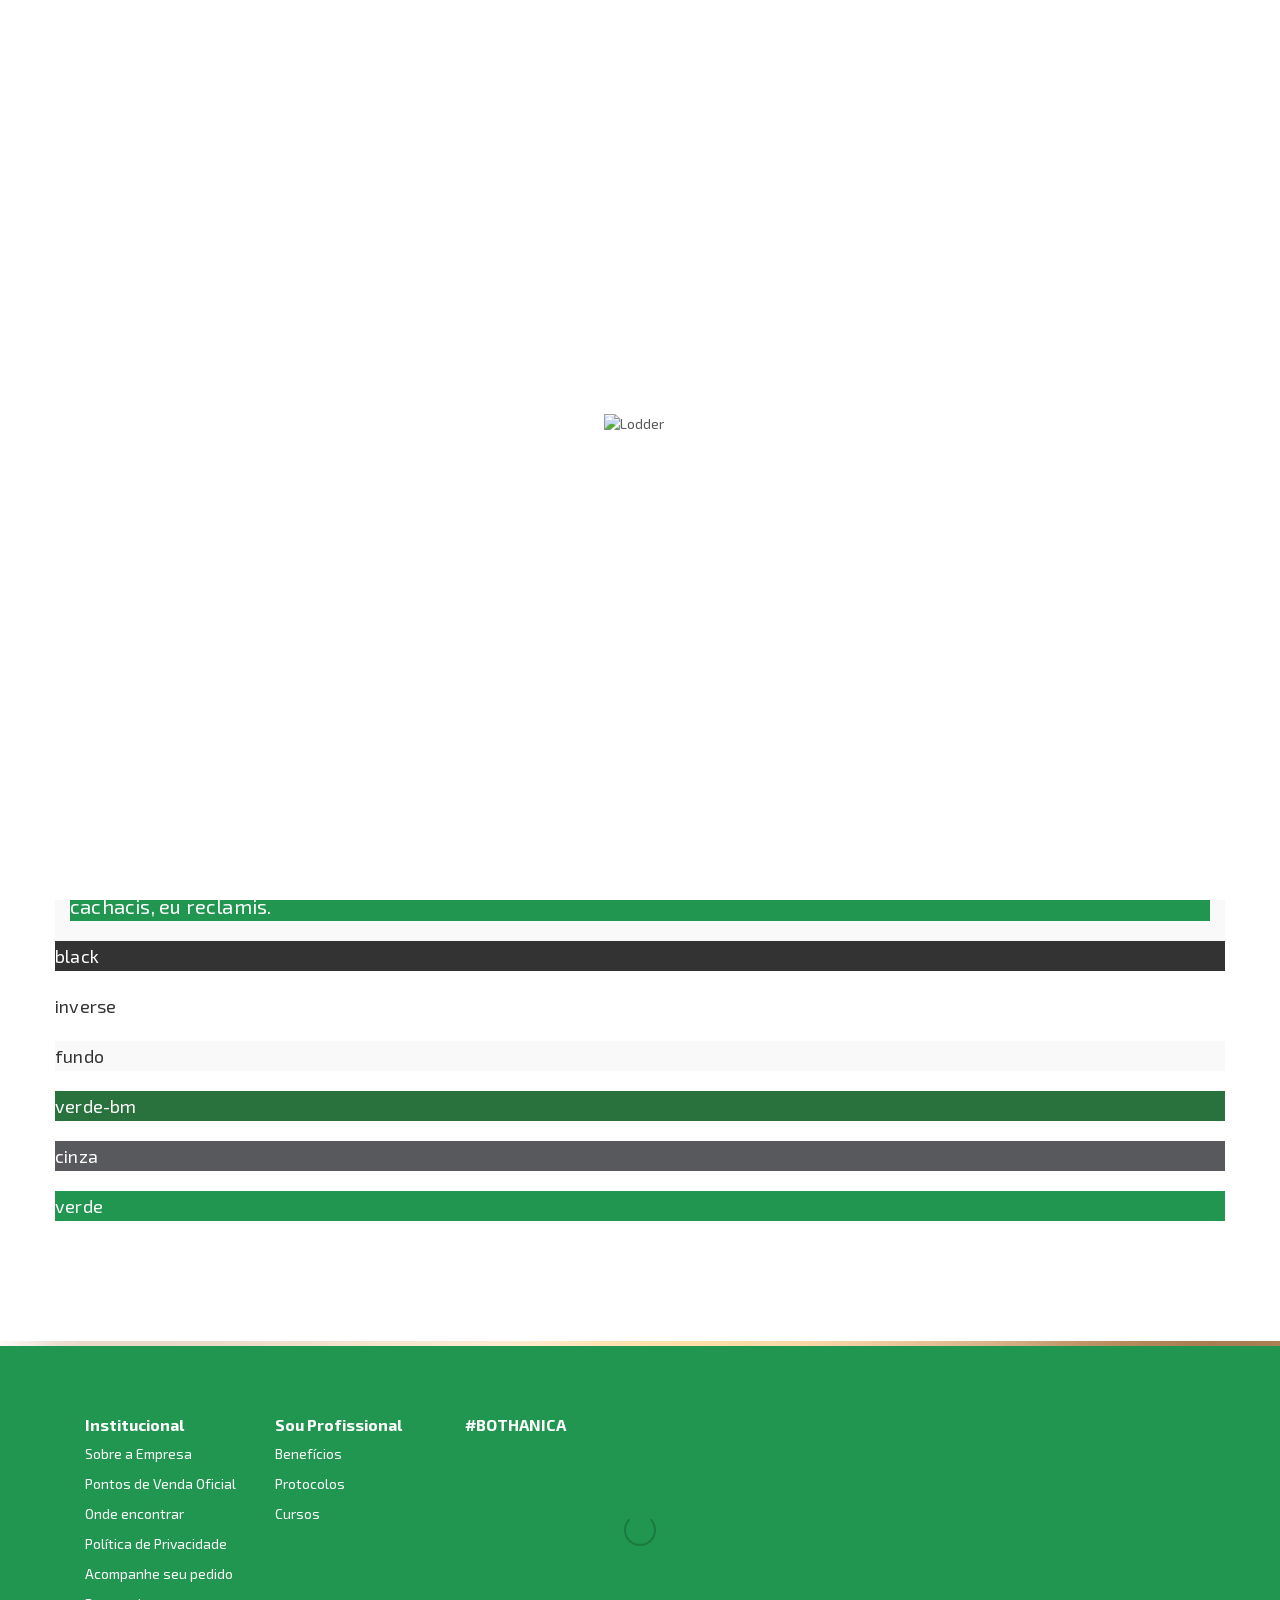
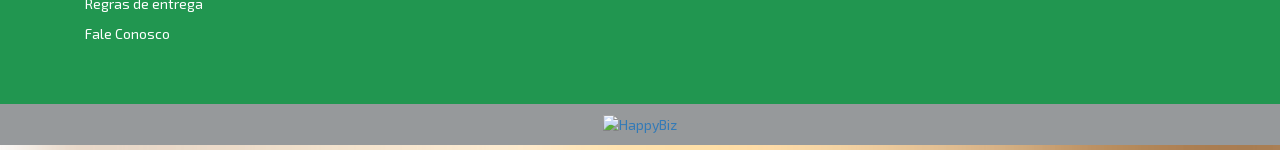
==== commit bc817cd2: "rodape" ====
--- a/public/style-guide.html
+++ b/public/style-guide.html
@@ -135,7 +135,9 @@
           </ul>
         </div>
         <div class="col-sm-4">
-          <h5 class="bold">#BOTHANICA</h5><script src="//lightwidget.com/widgets/lightwidget.js"></script><iframe src="//lightwidget.com/widgets/fb9441ac4db45e38a67788e7bb8c2018.html" scrolling="no" allowtransparency="true" class="lightwidget-widget" style="width: 100%; border: 0; overflow: hidden;"></iframe>
+          <h5 class="bold">#BOTHANICA</h5>
+          <div data-is data-is-access-token="1350688656.e1a1633.650934410b56449f8c6b489e04e2791d" data-is-source="" data-is-width="auto" data-is-layout="grid" data-is-columns="3" data-is-rows="3" data-is-lang="en" data-is-color-popup-follow-butto data-is-limit="9"></div>
+          <div class="my-instashow"></div>
         </div>
         <div class="col-sm-4">
           <div class="footer-texto logo-footer"><a href="https://www.bothanicamineral.com.br/" target="_blank"><img src="https://s3-sa-east-1.amazonaws.com/happybiz-web/BOTHANICA+MINERAL/site/logo.png" alt="" srcset=""></a></div>
@@ -147,6 +149,7 @@
     <script src="https://ajax.googleapis.com/ajax/libs/jquery/1.12.4/jquery.min.js"></script>
     <script src="https://maxcdn.bootstrapcdn.com/bootstrap/3.3.7/js/bootstrap.min.js"></script>
     <script src="https://cdnjs.cloudflare.com/ajax/libs/slick-carousel/1.8.1/slick.min.js" type="text/javascript"></script>
+    <script src="js/elfsight-instagram-feed.js"></script>
     <script src="https://cdnjs.cloudflare.com/ajax/libs/slick-carousel/1.8.1/slick.min.js" type="text/javascript"></script>
     <script src="js/app.js"></script>
   </body>
--- a/public/css/style.css
+++ b/public/css/style.css
@@ -1213,6 +1213,7 @@
 }
 .onde-encontrar a {
   color: #58595c;
+  text-decoration: none;
 }
 .onde-encontrar a:hover {
   text-decoration: none;
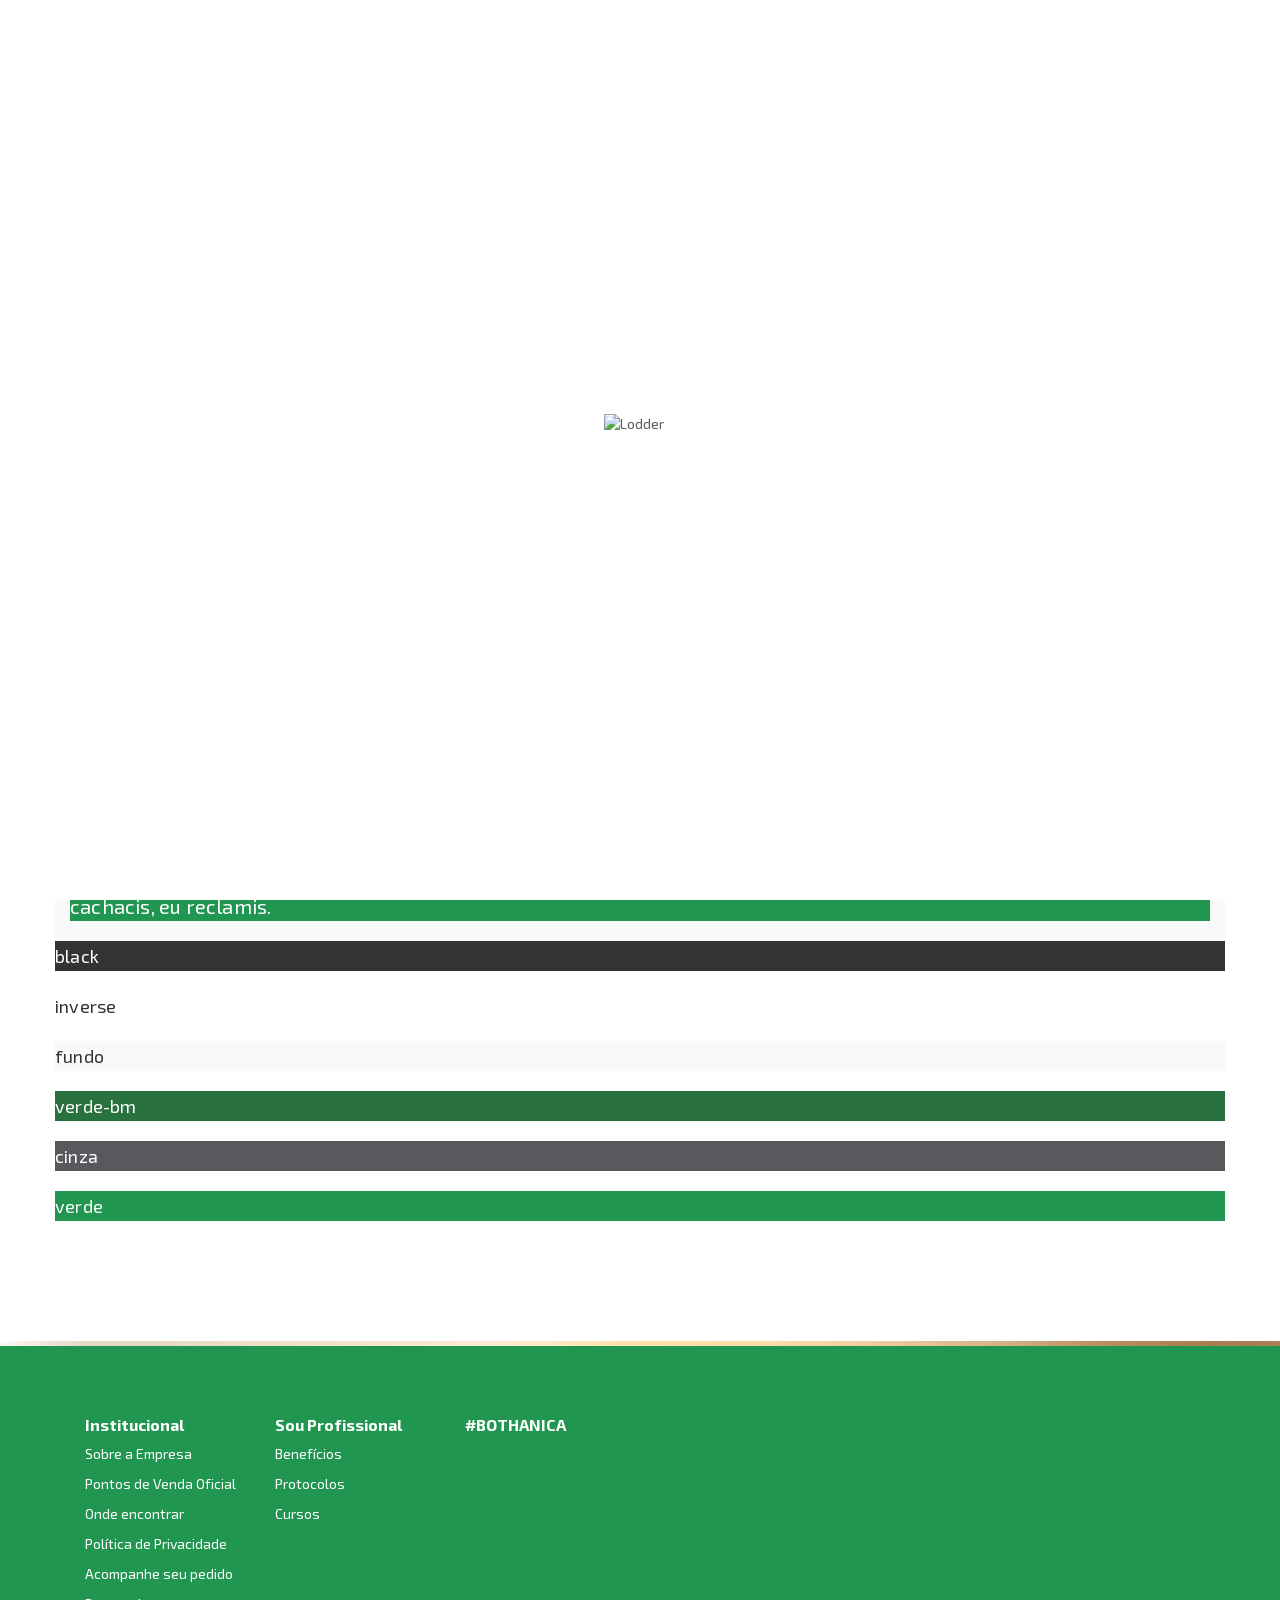
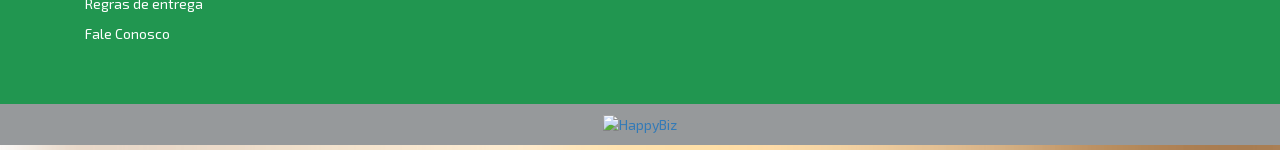
==== commit 967d61e6: "Alteração do instashow" ====
--- a/public/style-guide.html
+++ b/public/style-guide.html
@@ -35,7 +35,7 @@
         <li> <a class="link-topo goesTo" href="#leort">LEORT®</a></li>
         <li> <a class="link-topo goesTo" href="#acoes">Ações</a></li>
         <li> <a class="link-topo goesTo" href="#depoimentos">depoimentos</a></li>
-        <li> <a class="link-topo" href="http://www.bothanicamineral.com.br/onde-encontrar" target="_blank">Onde encontrar</a></li>
+        <li> <a class="link-topo" href="https://bothanicamineral.com.br/fale-conosco.html" target="_blank">Onde encontrar</a></li>
       </ul>
       <div class="fechar-menu"><img src="img/fechar.png" alt="Botão Fechar"></div>
     </div>
@@ -52,7 +52,7 @@
                 <li> <a class="link-topo goesTo" href="#leort">LEORT®</a></li>
                 <li> <a class="link-topo goesTo" href="#acoes">Ações</a></li>
                 <li> <a class="link-topo goesTo" href="#depoimentos">depoimentos</a></li>
-                <li> <a class="link-topo" href="http://www.bothanicamineral.com.br/onde-encontrar" target="_blank">Onde encontrar</a></li>
+                <li> <a class="link-topo" href="https://bothanicamineral.com.br/fale-conosco.html" target="_blank">Onde encontrar</a></li>
               </ul>
             </nav>
             <!-- Navegação para mob-->
@@ -136,7 +136,7 @@
         </div>
         <div class="col-sm-4">
           <h5 class="bold">#BOTHANICA</h5>
-          <div data-is data-is-access-token="1350688656.e1a1633.650934410b56449f8c6b489e04e2791d" data-is-source="" data-is-width="auto" data-is-layout="grid" data-is-columns="3" data-is-rows="3" data-is-lang="en" data-is-color-popup-follow-butto data-is-limit="9"></div>
+          <div data-is data-is-api="/lib/instashow/api/index.php" data-is-source="@bothanicamineral" data-is-width="auto" data-is-layout="grid" data-is-columns="3" data-is-rows="3" data-is-lang="en" data-is-color-popup-follow-butto data-is-limit="9"></div>
           <div class="my-instashow"></div>
         </div>
         <div class="col-sm-4">
